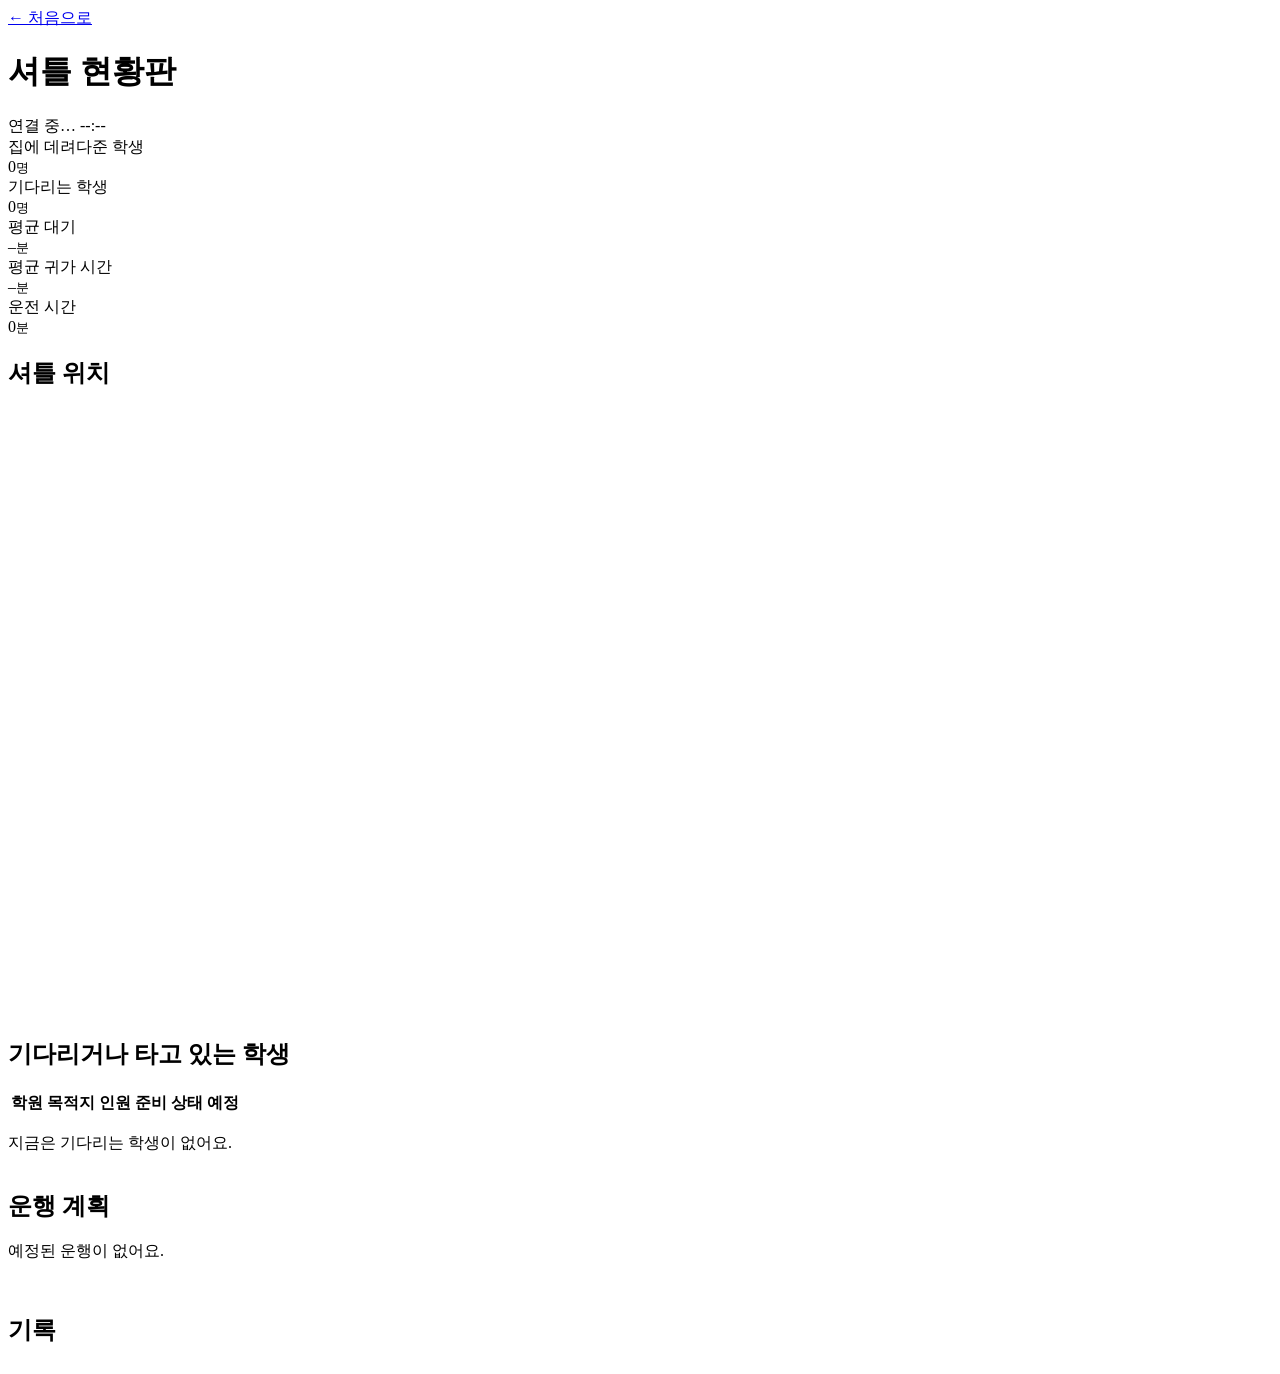
==== app/static/board.html @ 6799a6a8 "Add dispatch engine, simulator and web service - shuttle/: exact branch-and-bound route planner for " ====
<!doctype html>
<html lang="ko">
<head>
  <meta charset="utf-8">
  <meta name="viewport" content="width=device-width, initial-scale=1, viewport-fit=cover">
  <meta name="theme-color" content="#f2b705">
  <title>셔틀 현황판</title>
  <link rel="icon" href="/static/icon.svg" type="image/svg+xml">
  <link rel="stylesheet" href="/static/app.css">
</head>
<body>
  <main class="wrap">
    <header class="top">
      <div>
        <a class="back" href="/">← 처음으로</a>
        <h1>셔틀 현황판</h1>
        <p class="sub" id="policy-line"></p>
      </div>
      <div class="chips">
        <span id="mode" class="chip">연결 중…</span>
        <span id="clock" class="chip clock">--:--</span>
      </div>
    </header>

    <div class="tiles" aria-live="polite">
      <div class="tile"><div class="k">집에 데려다준 학생</div><div class="v" id="t-served">0<small>명</small></div></div>
      <div class="tile"><div class="k">기다리는 학생</div><div class="v" id="t-waiting">0<small>명</small></div></div>
      <div class="tile"><div class="k">평균 대기</div><div class="v" id="t-wait">–<small>분</small></div></div>
      <div class="tile"><div class="k">평균 귀가 시간</div><div class="v" id="t-total">–<small>분</small></div></div>
      <div class="tile"><div class="k">운전 시간</div><div class="v" id="t-drive">0<small>분</small></div></div>
    </div>

    <div class="board-grid">
      <div style="display:grid;gap:16px;min-width:0">
        <section class="card" aria-labelledby="map-title">
          <h2 id="map-title">셔틀 위치</h2>
          <p class="muted small" id="vehicle" style="margin:-6px 0 8px"></p>
          <div class="map-scroll"><div class="map-box"><svg id="map" viewBox="0 0 960 452" role="img" aria-label="정류장과 셔틀 위치 개념도"></svg></div></div>
        </section>
        <section class="card" aria-labelledby="req-title">
          <h2 id="req-title">기다리거나 타고 있는 학생<span class="count" id="req-count"></span></h2>
          <div class="table-wrap">
            <table>
              <thead><tr><th>학원</th><th>목적지</th><th>인원</th><th>준비</th><th>상태</th><th>예정</th></tr></thead>
              <tbody id="req-rows"></tbody>
            </table>
          </div>
          <p class="empty" id="req-empty">지금은 기다리는 학생이 없어요.</p>
        </section>
      </div>
      <div style="display:grid;gap:16px;min-width:0">
        <section class="card" aria-labelledby="plan-title">
          <h2 id="plan-title">운행 계획</h2>
          <ol class="steps" id="steps"></ol>
          <p class="empty" id="steps-empty">예정된 운행이 없어요.</p>
        </section>
        <section class="card" aria-labelledby="log-title">
          <h2 id="log-title">기록</h2>
          <ul class="log" id="log"></ul>
        </section>
      </div>
    </div>

    <section class="card" id="demo" hidden aria-labelledby="demo-title">
      <h2 id="demo-title">시연 설정</h2>
      <div class="controls">
        <label>운행 규칙
          <select id="policy"></select>
        </label>
        <label>속도
          <select id="speed">
            <option value="10">10배속</option>
            <option value="30">30배속</option>
            <option value="60">60배속</option>
            <option value="120">120배속</option>
          </select>
        </label>
        <label>가상 요청
          <select id="auto">
            <option value="1">켜기</option>
            <option value="0">끄기</option>
          </select>
        </label>
        <button class="btn" type="button" id="reset">이 설정으로 처음부터</button>
      </div>
      <p class="muted small" style="margin:10px 0 0">가상 요청을 켜면 선생님 대신 가상의 요청이 들어옵니다. 같은 시각에 다른 탭에서 직접 셔틀을 불러도 됩니다.</p>
    </section>
  </main>

  <script type="module">
    import { connect, getJSON, h, minutes, post, renderTop, vehicleLine } from "/static/common.js";

    const $ = (id) => document.getElementById(id);
    const config = await getJSON("/api/config");
    const stops = Object.fromEntries(config.stops.map((s) => [s.id, s]));
    const SVG = "http://www.w3.org/2000/svg";
    const s = (tag, attrs = {}, text) => {
      const node = document.createElementNS(SVG, tag);
      for (const [k, v] of Object.entries(attrs)) node.setAttribute(k, v);
      if (text !== undefined) node.textContent = text;
      return node;
    };

    // demo controls
    $("policy").replaceChildren(...config.policies.map((p) => h("option", { value: p.name }, p.label)));
    let controlsFilled = false;
    $("reset").addEventListener("click", async () => {
      $("reset").disabled = true;
      try {
        await post("/api/demo/reset", {
          policy: $("policy").value,
          speed: Number($("speed").value),
          demo_requests: $("auto").value === "1",
        });
      } finally {
        $("reset").disabled = false;
      }
    });

    // static part of the map: roads between neighbouring stops, then the stops
    const map = $("map");
    const roads = s("g", { stroke: "var(--line)", "stroke-width": "4", "stroke-linecap": "round" });
    const roadLabels = s("g", { "font-size": "21", "font-weight": "600", fill: "var(--ink-3)", "text-anchor": "middle" });
    const edges = [["A", "BC"], ["A", "D1"], ["BC", "D1"], ["A", "D2"], ["BC", "D3"], ["BC", "D4"]];
    for (const [a, b] of edges) {
      if (!stops[a] || !stops[b]) continue;
      const [x1, y1] = stops[a].pos, [x2, y2] = stops[b].pos;
      roads.append(s("line", { x1, y1, x2, y2 }));
      // label beside the middle of the road, on its upper side
      const len = Math.hypot(x2 - x1, y2 - y1) || 1;
      let nx = -(y2 - y1) / len, ny = (x2 - x1) / len;
      if (ny > 0) { nx = -nx; ny = -ny; }
      roadLabels.append(s("text", { x: (x1 + x2) / 2 + nx * 20, y: (y1 + y2) / 2 + ny * 20 + 7 }, `${config.minutes[a][b]}분`));
    }
    map.append(roads, roadLabels);
    const route = s("polyline", { fill: "none", stroke: "var(--accent)", "stroke-width": "4", "stroke-dasharray": "2 8", "stroke-linecap": "round" });
    map.append(route);
    const badges = {};
    for (const st of config.stops) {
      const [x, y] = st.pos;
      const g = s("g", { transform: `translate(${x},${y})` });
      if (st.kind === "pickup") g.append(s("rect", { x: -22, y: -22, width: 44, height: 44, rx: 9, fill: "var(--academy)", stroke: "var(--surface)", "stroke-width": "3" }));
      else g.append(s("circle", { r: 21, fill: "var(--drop)", stroke: "var(--surface)", "stroke-width": "3" }));
      g.append(s("text", { y: 7, "text-anchor": "middle", "font-size": st.short.length > 1 ? "15" : "20", "font-weight": "800", fill: "#fff" }, st.short));
      g.append(s("text", { y: 54, "text-anchor": "middle", "font-size": "24", "font-weight": "700", fill: "var(--ink)" }, st.name));
      const badge = s("g", { transform: "translate(24,-34)", visibility: "hidden" });
      badge.append(s("rect", { x: 0, y: -16, width: 58, height: 28, rx: 14, fill: "var(--accent)" }));
      const label = s("text", { x: 29, y: 4, "text-anchor": "middle", "font-size": "17", "font-weight": "800", fill: "var(--accent-ink)" });
      badge.append(label);
      g.append(badge);
      badges[st.id] = { badge, label };
      map.append(g);
    }
    const van = s("g", {});
    van.append(s("rect", { x: -30, y: -18, width: 60, height: 36, rx: 9, fill: "var(--accent)", stroke: "var(--ink)", "stroke-width": "2.5" }));
    const vanText = s("text", { y: 7, "text-anchor": "middle", "font-size": "18", "font-weight": "800", fill: "var(--accent-ink)" }, "0");
    van.append(vanText);
    map.append(van);

    const vanPos = (v) => {
      const at = stops[v.stop].pos;
      if (v.status === "driving" && v.origin && v.progress !== null) {
        const from = stops[v.origin].pos;
        return [from[0] + (at[0] - from[0]) * v.progress, from[1] + (at[1] - from[1]) * v.progress];
      }
      return [at[0] - 52, at[1] - 30];
    };

    const describe = (r) => {
      if (r.status === "waiting") return r.pickup_eta_text ? `${r.pickup_eta_text} 탑승` : "계산 중";
      return r.drop_eta_text ? `${r.drop_eta_text} 도착` : "–";
    };
    const what = (step) => {
      const parts = [];
      if (step.alight_count) parts.push(`${step.alight_count}명 내리기`);
      if (step.board_count) parts.push(`${step.board_count}명 태우기`);
      return parts.join(" · ");
    };

    connect((state) => {
      renderTop(state);
      $("policy-line").textContent = `운행 규칙: ${state.policy.label}`;
      $("demo").hidden = state.mode !== "demo";
      if (!controlsFilled) {
        $("policy").value = state.policy.name;
        $("speed").value = String(state.speed);
        $("auto").value = state.demo_requests ? "1" : "0";
        controlsFilled = true;
      }

      const st = state.stats;
      $("t-served").replaceChildren(`${st.served}`, h("small", {}, "명"));
      $("t-waiting").replaceChildren(`${st.waiting}`, h("small", {}, "명"));
      $("t-wait").replaceChildren(minutes(st.avg_wait), h("small", {}, "분"));
      $("t-total").replaceChildren(minutes(st.avg_total), h("small", {}, "분"));
      $("t-drive").replaceChildren(minutes(st.driving), h("small", {}, "분"));

      // map
      const v = state.vehicle;
      $("vehicle").textContent = `셔틀 · ${vehicleLine(state)} · 차 안 ${v.load}/${v.capacity}명`;
      const [vx, vy] = vanPos(v);
      van.setAttribute("transform", `translate(${vx},${vy})`);
      vanText.textContent = `${v.load}명`;
      const pts = [[vx, vy], ...state.plan.map((p) => stops[p.stop].pos)];
      route.setAttribute("points", pts.map((p) => p.join(",")).join(" "));
      const waitingAt = {};
      for (const r of state.requests) if (r.status === "waiting") waitingAt[r.pickup] = (waitingAt[r.pickup] || 0) + r.count;
      for (const [id, b] of Object.entries(badges)) {
        const n = waitingAt[id] || 0;
        b.badge.setAttribute("visibility", n ? "visible" : "hidden");
        b.label.textContent = `${n}명`;
      }

      // requests
      const active = state.requests
        .filter((r) => r.status === "waiting" || r.status === "onboard")
        .sort((a, b) => a.ready_at - b.ready_at);
      $("req-count").textContent = active.length ? `${active.length}건` : "";
      $("req-empty").hidden = active.length > 0;
      $("req-rows").replaceChildren(
        ...active.map((r) =>
          h("tr", {},
            h("td", {}, r.branch_name),
            h("td", {}, r.dest_name),
            h("td", { class: "num" }, `${r.count}명`),
            h("td", { class: "num" }, r.ready_text),
            h("td", {}, h("span", { class: `pill ${r.status}` }, r.status_text)),
            h("td", { class: "num" }, describe(r)),
          ),
        ),
      );

      // plan
      const steps = state.plan.slice(0, 10);
      $("steps-empty").hidden = steps.length > 0;
      $("steps").replaceChildren(
        ...steps.map((p) =>
          h("li", {},
            h("span", { class: "time" }, p.board_at_text ?? p.arrive_text),
            h("span", { class: p.kind === "pickup" ? "dot pickup" : "dot", "aria-hidden": "true" }),
            h("div", {}, h("div", { class: "stop" }, p.stop_name), h("div", { class: "what" }, what(p))),
          ),
        ),
      );

      // log
      $("log").replaceChildren(...state.log.slice(0, 30).map((e) => h("li", {}, h("span", { class: "t" }, e.clock), h("span", {}, e.text))));
    });
  </script>
</body>
</html>
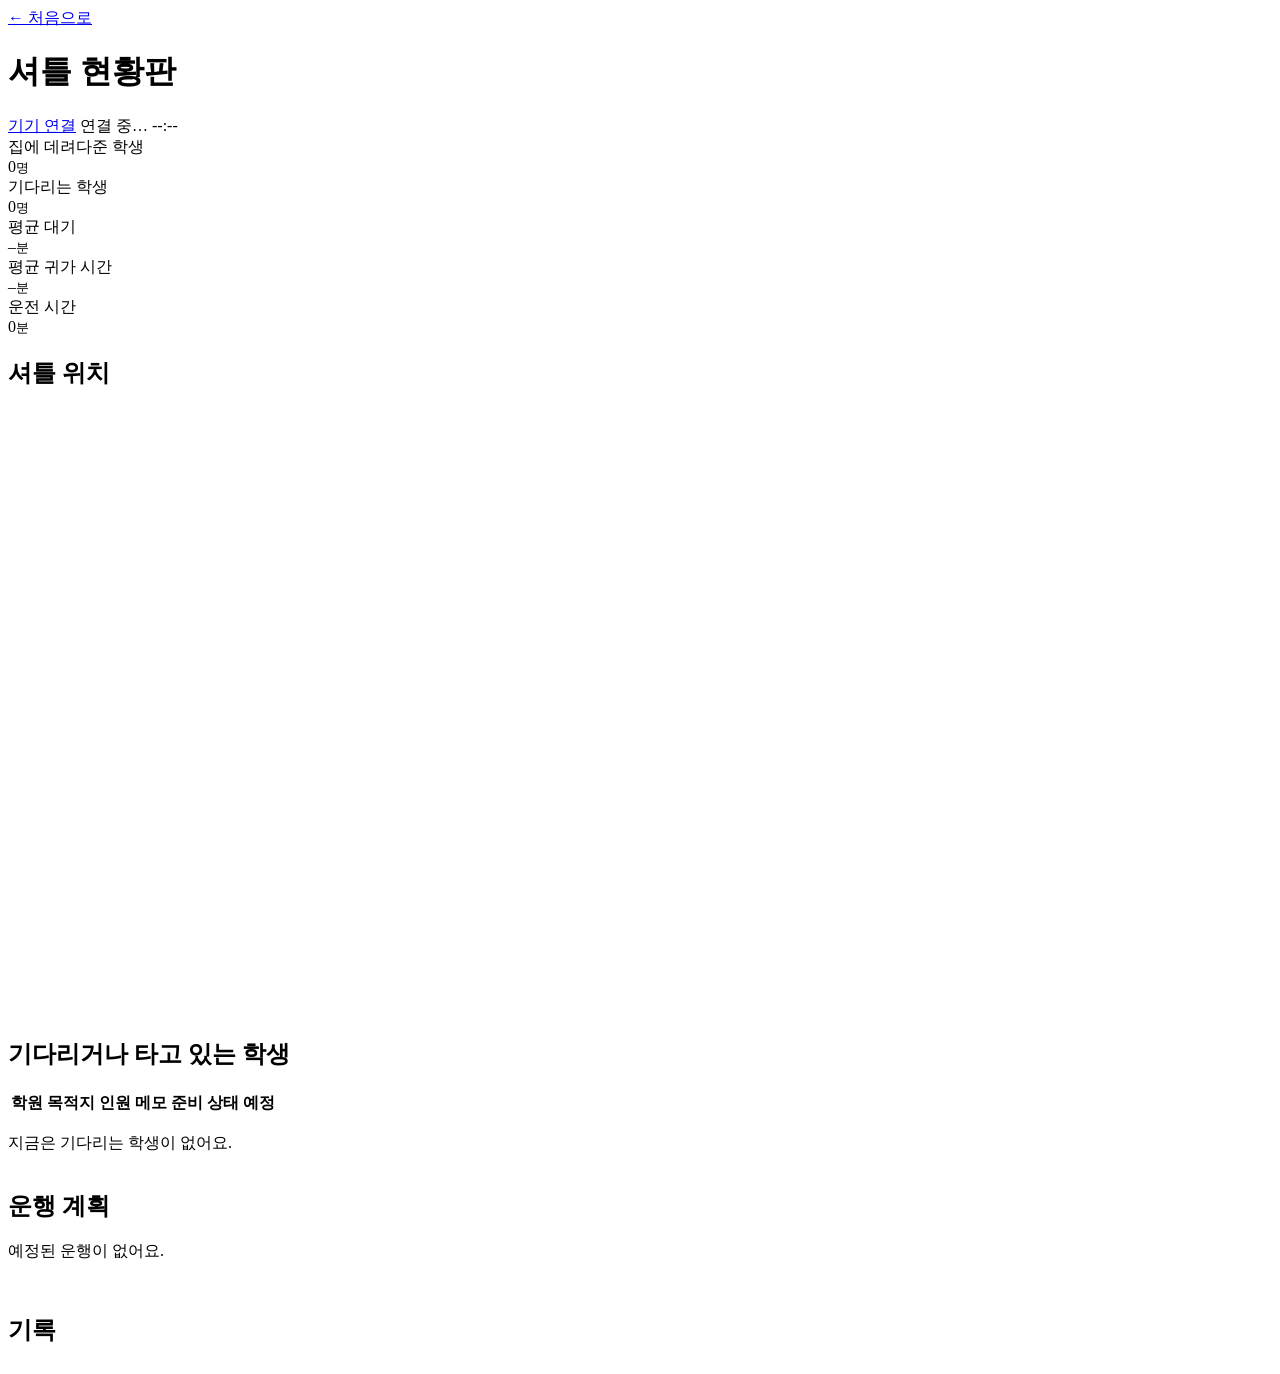
==== commit bc281186: "Make the service ready for day-to-day use Real operation is now the default flow instead of the demo" ====
--- a/app/static/board.html
+++ b/app/static/board.html
@@ -5,7 +5,9 @@
   <meta name="viewport" content="width=device-width, initial-scale=1, viewport-fit=cover">
   <meta name="theme-color" content="#f2b705">
   <title>셔틀 현황판</title>
+  <link rel="manifest" href="/manifest.webmanifest">
   <link rel="icon" href="/static/icon.svg" type="image/svg+xml">
+  <link rel="apple-touch-icon" href="/static/icon-192.png">
   <link rel="stylesheet" href="/static/app.css">
 </head>
 <body>
@@ -17,6 +19,7 @@
         <p class="sub" id="policy-line"></p>
       </div>
       <div class="chips">
+        <a class="btn small" href="/setup">기기 연결</a>
         <span id="mode" class="chip">연결 중…</span>
         <span id="clock" class="chip clock">--:--</span>
       </div>
@@ -41,7 +44,7 @@
           <h2 id="req-title">기다리거나 타고 있는 학생<span class="count" id="req-count"></span></h2>
           <div class="table-wrap">
             <table>
-              <thead><tr><th>학원</th><th>목적지</th><th>인원</th><th>준비</th><th>상태</th><th>예정</th></tr></thead>
+              <thead><tr><th>학원</th><th>목적지</th><th>인원</th><th>메모</th><th>준비</th><th>상태</th><th>예정</th></tr></thead>
               <tbody id="req-rows"></tbody>
             </table>
           </div>
@@ -88,10 +91,12 @@
   </main>
 
   <script type="module">
-    import { connect, getJSON, h, minutes, post, renderTop, vehicleLine } from "/static/common.js";
+    import { connect, ensureSession, getJSON, h, minutes, post, renderTop, role, vehicleLine } from "/static/common.js";
 
     const $ = (id) => document.getElementById(id);
+    await ensureSession();
     const config = await getJSON("/api/config");
+    role.set({ kind: "board" });
     const stops = Object.fromEntries(config.stops.map((s) => [s.id, s]));
     const SVG = "http://www.w3.org/2000/svg";
     const s = (tag, attrs = {}, text) => {
@@ -223,6 +228,7 @@
             h("td", {}, r.branch_name),
             h("td", {}, r.dest_name),
             h("td", { class: "num" }, `${r.count}명`),
+            h("td", {}, r.note || "–"),
             h("td", { class: "num" }, r.ready_text),
             h("td", {}, h("span", { class: `pill ${r.status}` }, r.status_text)),
             h("td", { class: "num" }, describe(r)),
